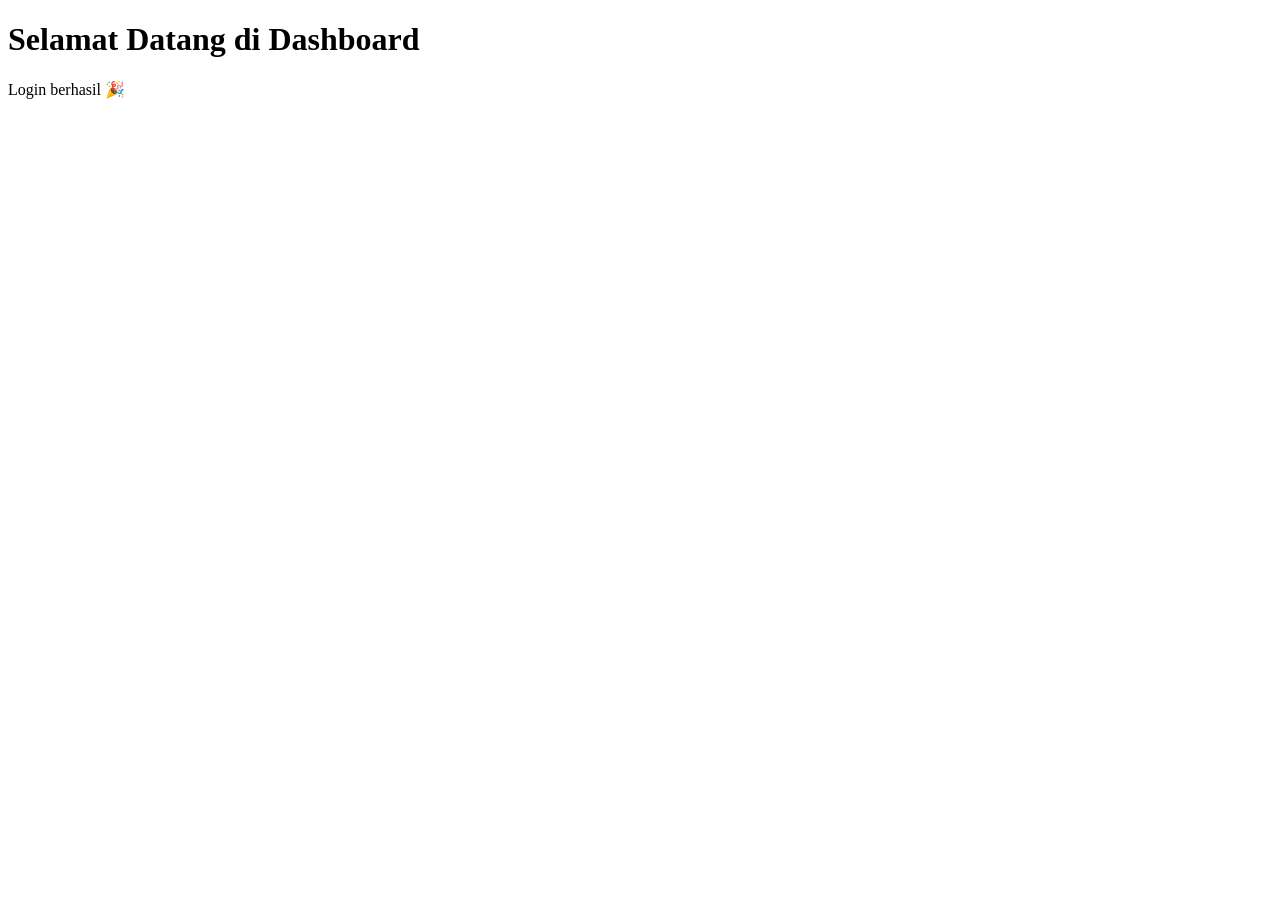
==== dashboard.html @ 60db6d06 "menambahkan form login" ====
<!DOCTYPE html>
<html lang="id">
<head>
    <meta charset="UTF-8">
    <meta name="viewport" content="width=device-width, initial-scale=1.0">
    <title>Dashboard</title>
</head>
<body>

    <h1>Selamat Datang di Dashboard</h1>
    <p>Login berhasil 🎉</p>

</body>
</html>
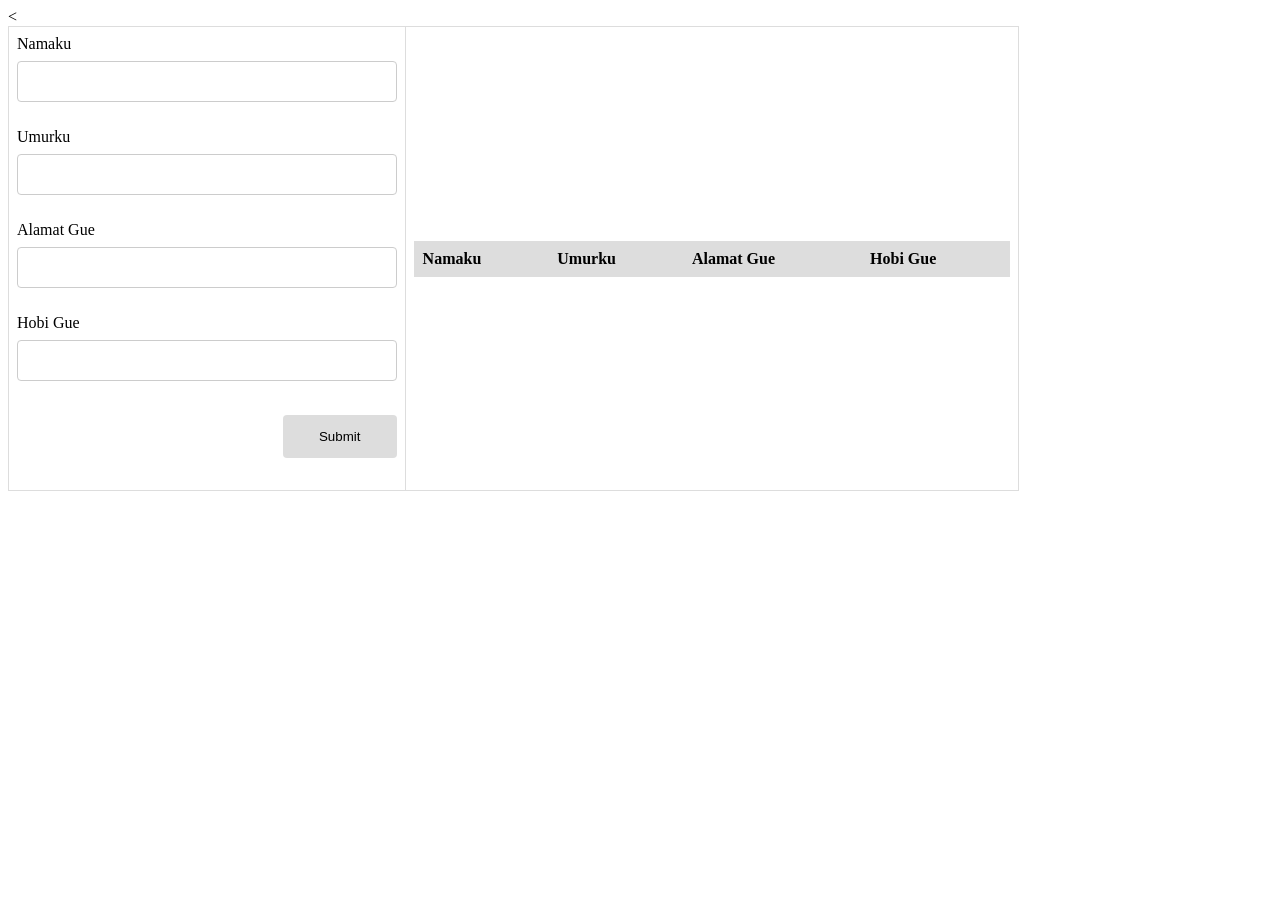
==== commit a4f61c30: "perubahan script src" ====
--- a/dashboard.html
+++ b/dashboard.html
@@ -1,14 +1,87 @@
-<!DOCTYPE html>
-<html lang="id">
+<<!DOCTYPE html>
+<html lang="en">
+
 <head>
     <meta charset="UTF-8">
     <meta name="viewport" content="width=device-width, initial-scale=1.0">
-    <title>Dashboard</title>
+    <title>CRUD Javascript</title>
+
+    <link rel="stylesheet" href="dashboard.css">
 </head>
+
 <body>
 
-    <h1>Selamat Datang di Dashboard</h1>
-    <p>Login berhasil 🎉</p>
+    <table>
+        <tr>
+
+            <!-- FORM -->
+            <td>
+
+                <form onsubmit="event.preventDefault(); onformsubmit();" autocomplete="off">
+
+                    <div>
+                        <label>Namaku</label><br>
+                        <input type="text" name="namaku">
+                    </div>
+
+                    <br>
+
+                    <div>
+                        <label>Umurku</label><br>
+                        <input type="text" name="umurku">
+                    </div>
+
+                    <br>
+
+                    <div>
+                        <label>Alamat Gue</label><br>
+                        <input type="text" name="alamatgue">
+                    </div>
+
+                    <br>
+
+                    <div>
+                        <label>Hobi Gue</label><br>
+                        <input type="text" name="hobigue">
+                    </div>
+
+                    <br>
+
+                    <div class="form-action-buttons">
+                        <input type="submit" value="Submit">
+                    </div>
+
+                </form>
+
+            </td>
+
+            <!-- TABEL -->
+            <td>
+
+                <table class="list" id="employeeList" border="1">
+
+                    <thead>
+                        <tr>
+                            <th>Namaku</th>
+                            <th>Umurku</th>
+                            <th>Alamat Gue</th>
+                            <th>Hobi Gue</th>
+                        </tr>
+                    </thead>
+
+                    <tbody>
+
+                    </tbody>
+
+                </table>
+
+            </td>
+
+        </tr>
+    </table>
+
+    <script src="dashboard.js"></script>
 
 </body>
+
 </html>
--- a/dashboard.css
+++ b/dashboard.css
@@ -0,0 +1,60 @@
+body > table{
+    width: 80%;
+}
+
+table{
+    border-collapse: collapse;
+}
+table.list{
+    width:100%;
+}
+
+td, th {
+    border: 1px solid #dddddd;
+    text-align: left;
+    padding: 8px;
+}
+tr:nth-child(even),table.list thead>tr {
+    background-color: #dddddd;
+}
+
+input[type=text], input[type=number] {
+    width: 100%;
+    padding: 12px 20px;
+    margin: 8px 0;
+    display: inline-block;
+    border: 1px solid #ccc;
+    border-radius: 4px;
+    box-sizing: border-box;
+}
+
+input[type=submit]{
+    width: 30%;
+    background-color: #ddd;
+    color: #000;
+    padding: 14px 20px;
+    margin: 8px 0;
+    border: none;
+    border-radius: 4px;
+    cursor: pointer;
+}
+
+form div.form-action-buttons{
+    text-align: right;
+}
+
+a{
+    cursor: pointer;
+    text-decoration: underline;
+    color: #0000ee;
+    margin-right: 4px;
+}
+
+label.validation-error{
+    color:   red;
+    margin-left: 5px;
+}
+
+.hide{
+    display:none;
+}
